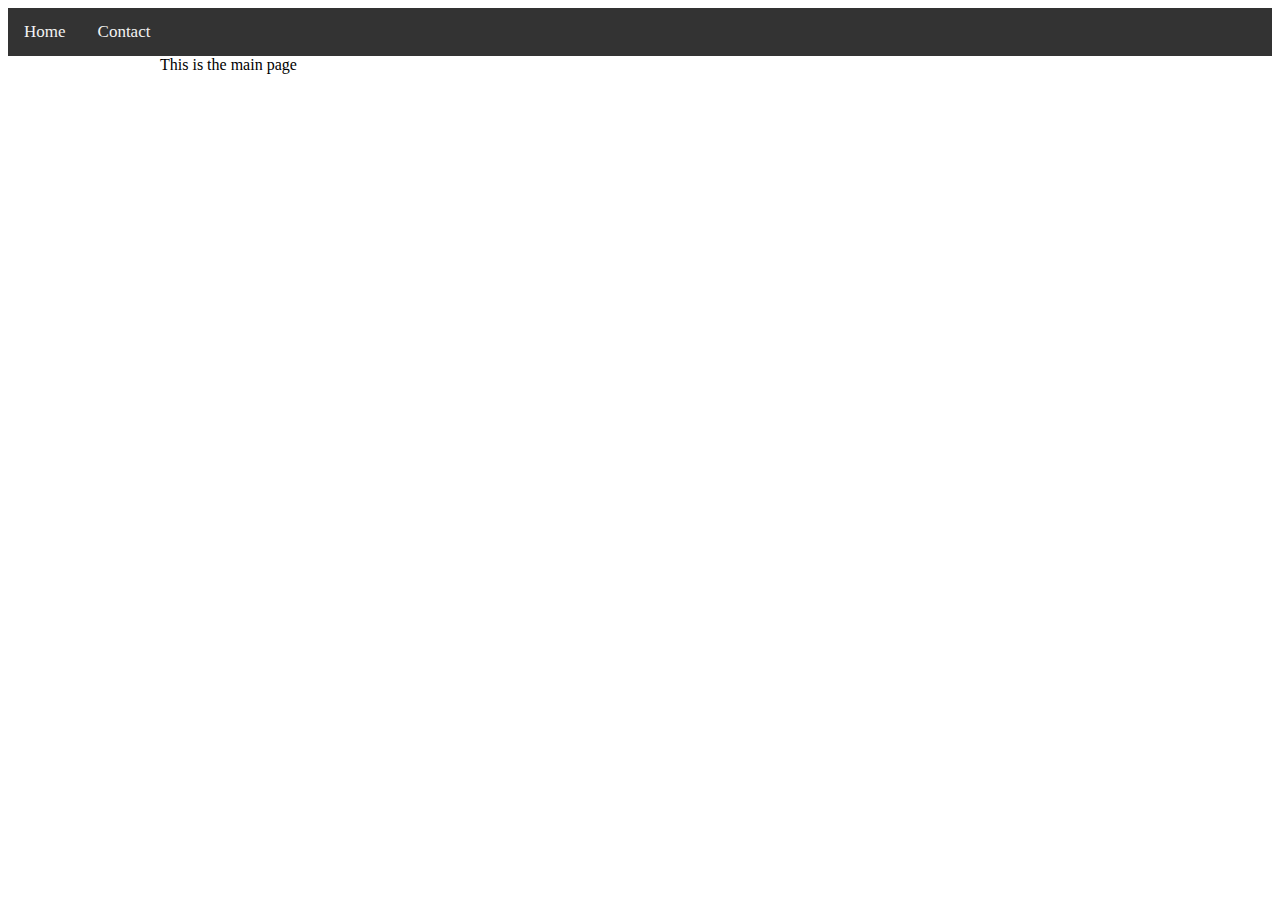
==== index.html @ d89e0987 "Added dynamic page switch" ====
<!doctype html>

<html lang="en">
<head>
  <meta charset="utf-8">

  <title>Mike Pieters</title>
  <meta name="description" content="Mike Pieters">
  <meta name="author" content="Mike Pieters">
  <link rel="stylesheet" href="css/styles.css">

  <script src="https://code.jquery.com/jquery-3.4.1.js"></script>

  <script type="text/javascript">
    $(document).ready(function(){
         $("#contact-button").click(function(){
             $("#content").load("activities.html");
         });
    });
  </script>

</head>

<body>

  <nav>
    <a href="index.html">Home</a>
    <a id="contact-button" href="#">Contact</a>
  </nav>
  <main>


  <div class="content-wrapper">
      <div id="content">
        This is the main page
      </div>
    </main>


    <footer>
 
    </footer>

  </div>
</body>
</html>
---- css/styles.css ----
.content-wrapper {
    margin-right: auto;
    margin-left:  auto;
    max-width: 960px;
    padding-right: 10px;
    padding-left:  10px;
  }

  nav {
    background-color: #333;
    overflow: hidden;
  }
  
  /* Style the links inside the navigation bar */
  nav a {
    float: left;
    color: #f2f2f2;
    text-align: center;
    padding: 14px 16px;
    text-decoration: none;
    font-size: 17px;
  }
  
  /* Change the color of links on hover */
  nav a:hover {
    background-color: #ddd;
    color: black;
  }
  
  /* Add a color to the active/current link */
  nav a.active {
    background-color: #4CAF50;
    color: white;
  }
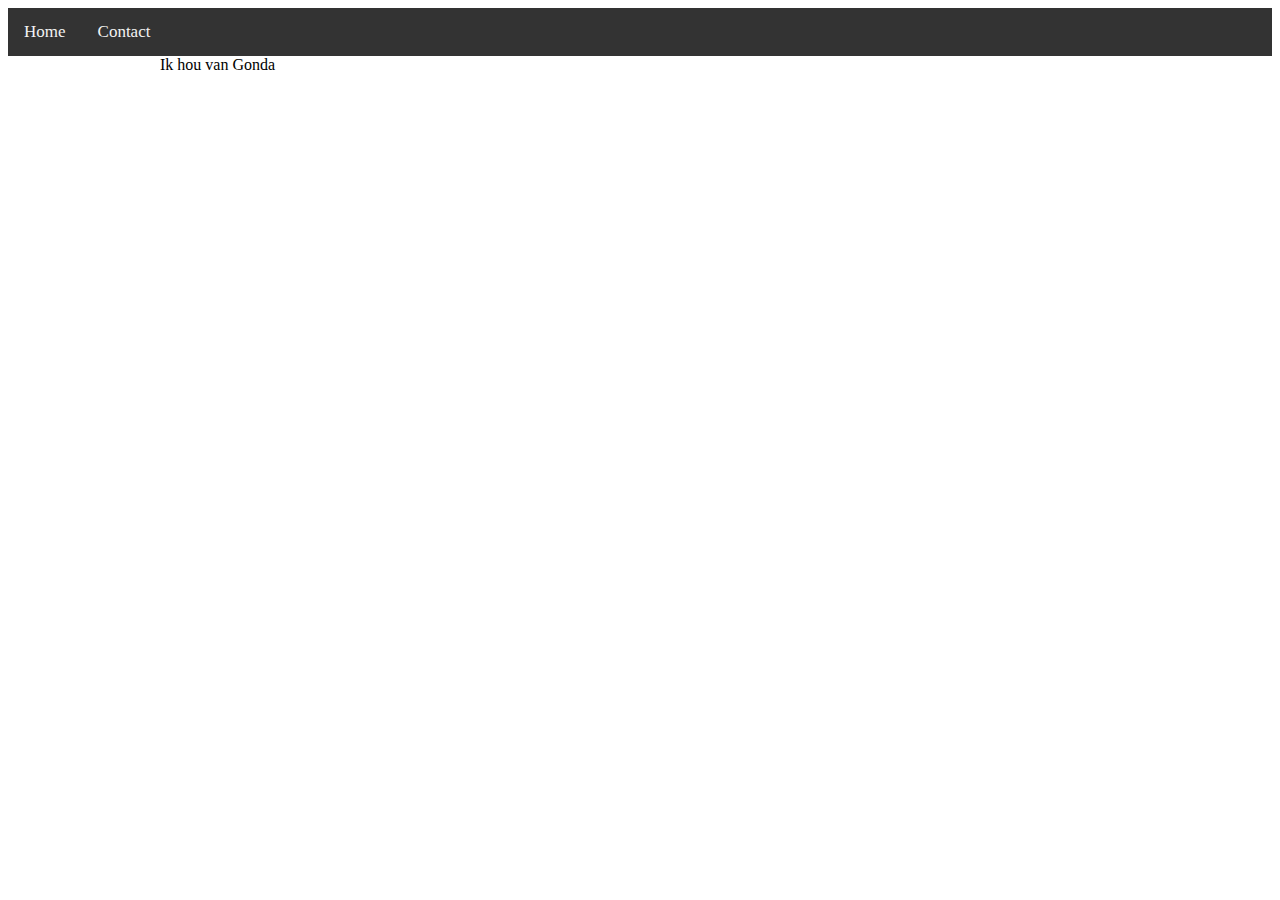
==== commit 4c4bf7b6: "Edited main page" ====
--- a/index.html
+++ b/index.html
@@ -14,7 +14,7 @@
   <script type="text/javascript">
     $(document).ready(function(){
          $("#contact-button").click(function(){
-             $("#content").load("activities.html");
+             $("#content").load("contact.html");
          });
     });
   </script>
@@ -32,7 +32,7 @@
 
   <div class="content-wrapper">
       <div id="content">
-        This is the main page
+        Ik hou van Gonda
       </div>
     </main>
 
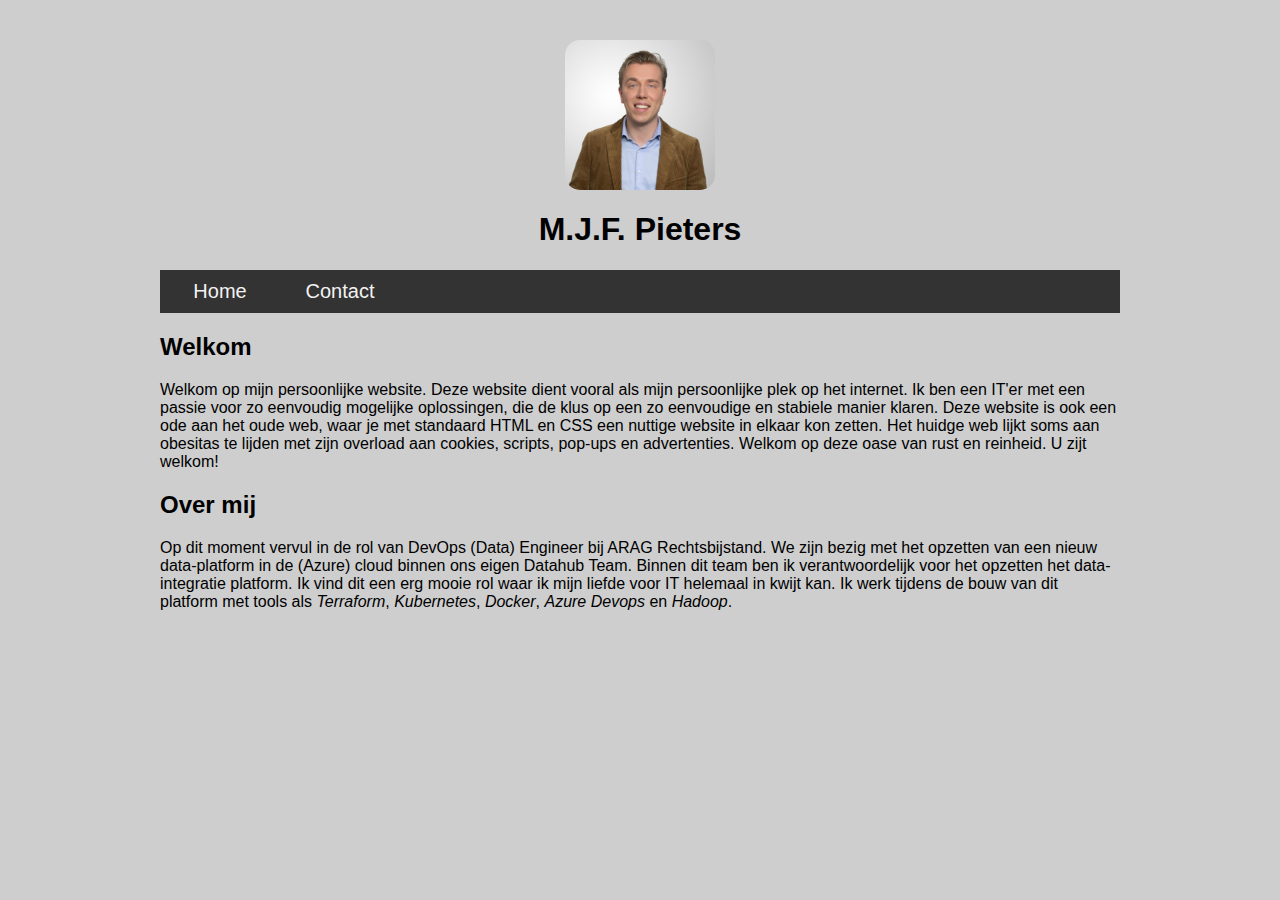
==== commit 8b6c137e: "First draft of design, added some home content" ====
--- a/index.html
+++ b/index.html
@@ -13,32 +13,35 @@
 
   <script type="text/javascript">
     $(document).ready(function(){
+        // When loading website 
+         $("main").load("home.html");
+        //When user clicks on home
+         $("#home-button").click(function(){
+             $("main").load("home.html");
+         });
+        //When user clicks on contact
          $("#contact-button").click(function(){
-             $("#content").load("contact.html");
+             $("main").load("contact.html");
          });
     });
   </script>
-
 </head>
 
 <body>
-
-  <nav>
-    <a href="index.html">Home</a>
-    <a id="contact-button" href="#">Contact</a>
-  </nav>
-  <main>
-
-
   <div class="content-wrapper">
-      <div id="content">
-        Ik hou van Gonda
+    <header>
+      <div id="header-wrapper">
+        <img src="img/profile_picture.jpg" alt="Profile Picture" height=150px>
+        <h1>M.J.F. Pieters</h1>
       </div>
+    </header>
+    <nav>
+      <a id="home-button" href="#">Home</a>
+      <a id="contact-button" href="#">Contact</a>
+    </nav>
+    <main>
     </main>
-
-
     <footer>
- 
     </footer>
 
   </div>
--- a/css/styles.css
+++ b/css/styles.css
@@ -1,35 +1,60 @@
+html{
+  background: rgb(206, 206, 206);
+}
 
-  .content-wrapper {
-    margin-right: auto;
-    margin-left:  auto;
-    max-width: 960px;
-    padding-right: 10px;
-    padding-left:  10px;
-  }
+body{
+  margin: 0;
+  font-family:'Segoe UI', Tahoma, Geneva, Verdana, sans-serif;
 
-  nav {
-    background-color: #333;
-    overflow: hidden;
-  }
-  
-  /* Style the links inside the navigation bar */
-  nav a {
-    float: left;
-    color: #f2f2f2;
-    text-align: center;
-    padding: 14px 16px;
-    text-decoration: none;
-    font-size: 17px;
-  }
-  
-  /* Change the color of links on hover */
-  nav a:hover {
-    background-color: #ddd;
-    color: black;
-  }
-  
-  /* Add a color to the active/current link */
-  nav a.active {
-    background-color: #4CAF50;
-    color: white;
-  }+}
+
+.content-wrapper {
+  margin-right: auto;
+  margin-left:  auto;
+  max-width: 960px;
+  padding-right: 40px;
+  padding-left:  40px;
+  padding-top: 40px;
+}
+
+nav {
+  background-color: #333;
+  overflow: hidden;
+  position: sticky;
+  top: 0px;
+}
+
+/* Style the links inside the navigation bar */
+nav a {
+  float: left;
+  color: #f2f2f2;
+  padding: 10px;
+  width: 100px;
+  text-decoration: none;
+  text-align: center;
+  font-size: 20px;
+}
+
+/* Change the color of links on hover */
+nav a:hover {
+  background-color: #ddd;
+  color: black;
+}
+
+/* Add a color to the active/current link */
+nav a.active {
+  background-color: #4CAF50;
+  color: white;
+}
+
+#header-wrapper img{
+  display: block;
+  margin-left: auto;
+  margin-right: auto;
+  border-radius: 10%;
+}
+
+#header-wrapper{
+  text-align: center;
+}
+
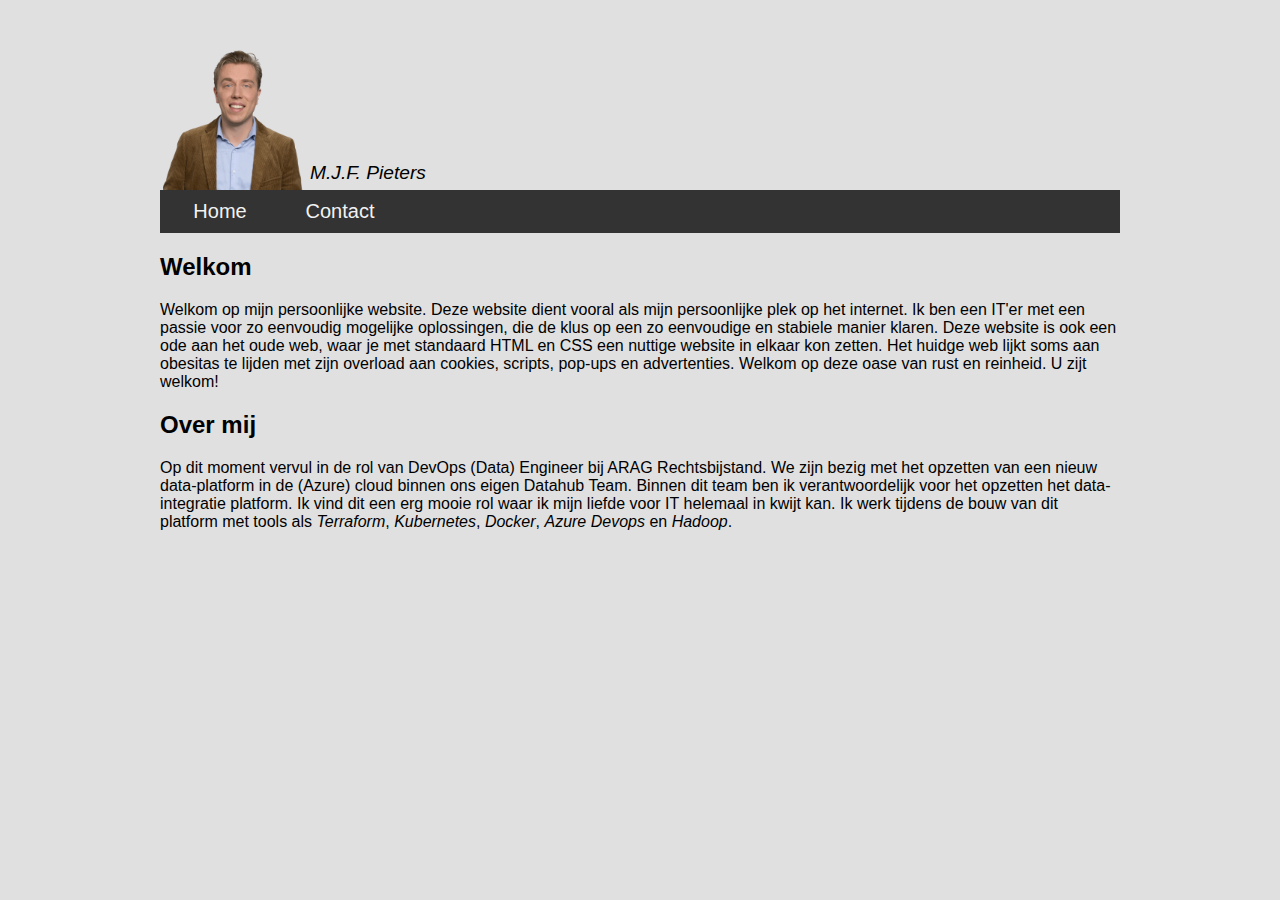
==== commit 6c67523b: "Added me as "waiter"" ====
--- a/index.html
+++ b/index.html
@@ -30,10 +30,8 @@
 <body>
   <div class="content-wrapper">
     <header>
-      <div id="header-wrapper">
-        <img src="img/profile_picture.jpg" alt="Profile Picture" height=150px>
-        <h1>M.J.F. Pieters</h1>
-      </div>
+        <img src="img/profile_picture.png" alt="Profile Picture" height=150px>
+        <span>M.J.F. Pieters</span>
     </header>
     <nav>
       <a id="home-button" href="#">Home</a>
--- a/css/styles.css
+++ b/css/styles.css
@@ -1,5 +1,5 @@
 html{
-  background: rgb(206, 206, 206);
+  background: rgb(224, 224, 224);
 }
 
 body{
@@ -18,10 +18,12 @@
 }
 
 nav {
+  clear: both;
   background-color: #333;
   overflow: hidden;
   position: sticky;
   top: 0px;
+  display:block;
 }
 
 /* Style the links inside the navigation bar */
@@ -47,14 +49,17 @@
   color: white;
 }
 
-#header-wrapper img{
-  display: block;
-  margin-left: auto;
-  margin-right: auto;
-  border-radius: 10%;
+
+header{
+position: relative;
+margin-bottom: -4px;
 }
 
-#header-wrapper{
-  text-align: center;
+
+header span{
+  bottom: 10px;
+  font-size: larger;
+  position: absolute;
+  font-style: italic;
 }
 
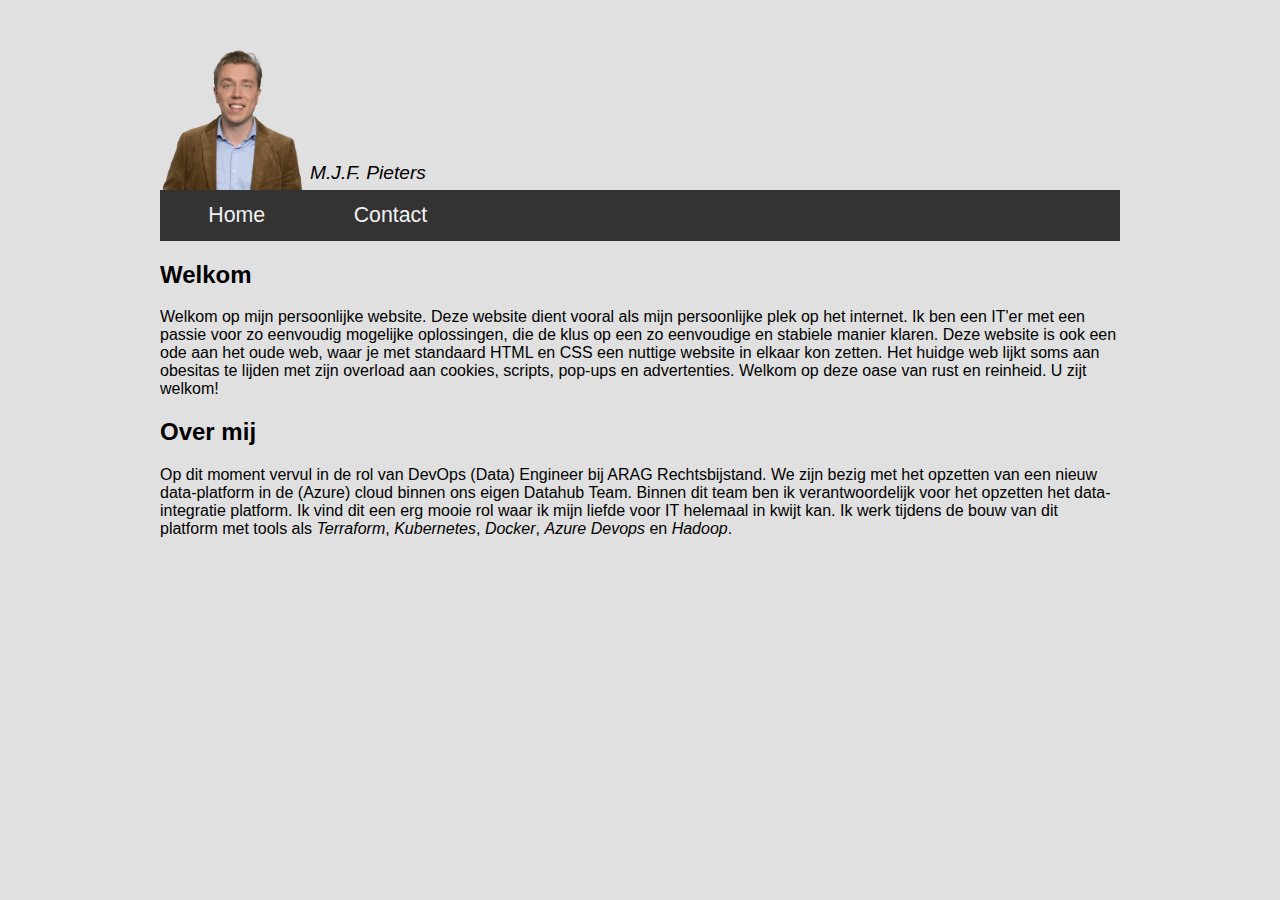
==== commit 1e8b26b3: "Changed to viewport width" ====
--- a/index.html
+++ b/index.html
@@ -30,7 +30,7 @@
 <body>
   <div class="content-wrapper">
     <header>
-        <img src="img/profile_picture.png" alt="Profile Picture" height=150px>
+        <img src="img/profile_picture.png" alt="Profile Picture" height=150vw>
         <span>M.J.F. Pieters</span>
     </header>
     <nav>
--- a/css/styles.css
+++ b/css/styles.css
@@ -1,5 +1,5 @@
 html{
-  background: rgb(224, 224, 224);
+  background: rgba(224, 224, 224);
 }
 
 body{
@@ -30,11 +30,11 @@
 nav a {
   float: left;
   color: #f2f2f2;
-  padding: 10px;
-  width: 100px;
+  padding: 1vw;
+  width: 10vw;
   text-decoration: none;
   text-align: center;
-  font-size: 20px;
+  font-size: 16pt;
 }
 
 /* Change the color of links on hover */
@@ -45,7 +45,6 @@
 
 /* Add a color to the active/current link */
 nav a.active {
-  background-color: #4CAF50;
   color: white;
 }
 
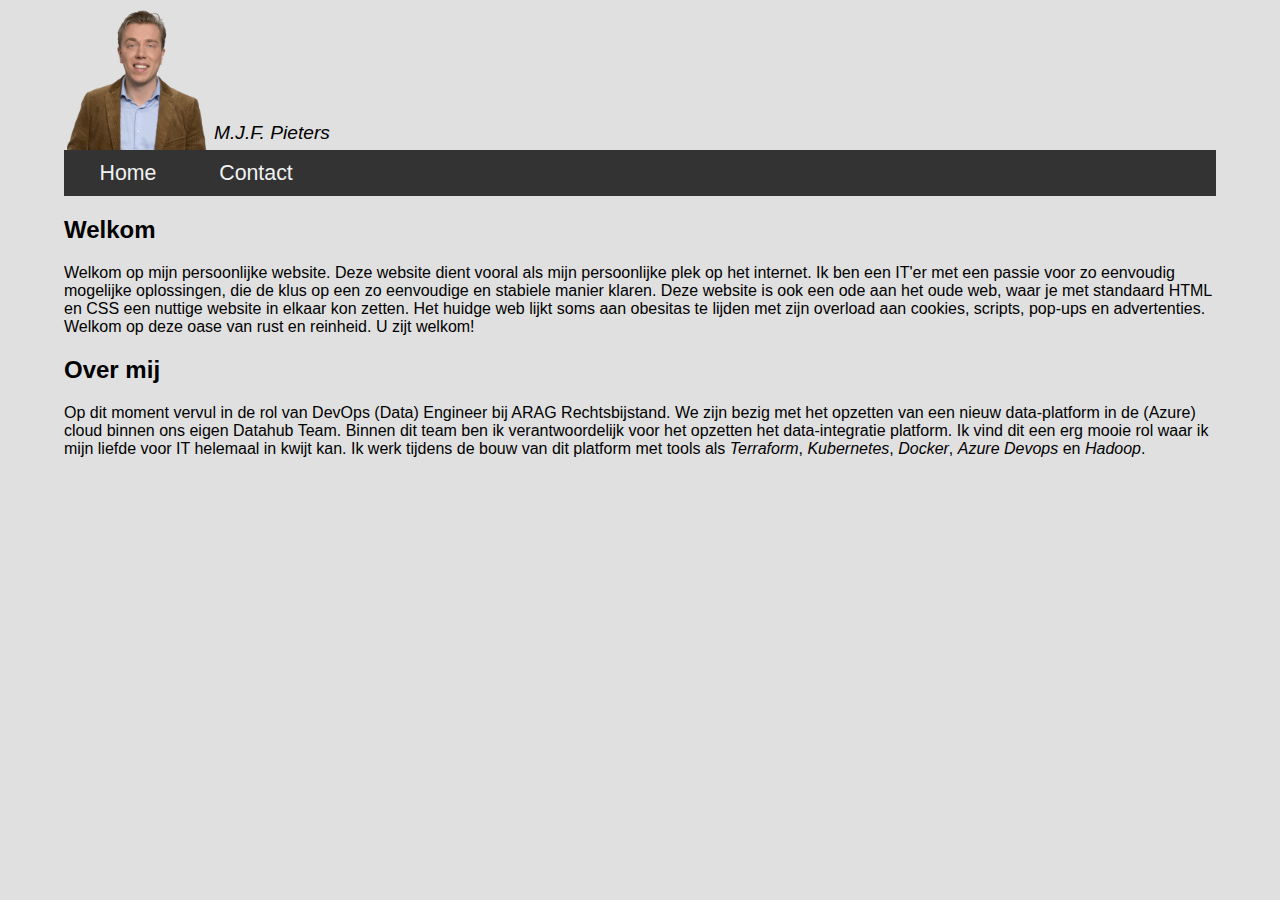
==== commit c6ae5492: "Update for mobile devices" ====
--- a/index.html
+++ b/index.html
@@ -3,41 +3,44 @@
 <html lang="en">
 <head>
   <meta charset="utf-8">
-
+  <meta name="viewport" content="width=device-width, initial-scale=1, minimum-scale=1" />
   <title>Mike Pieters</title>
   <meta name="description" content="Mike Pieters">
   <meta name="author" content="Mike Pieters">
   <link rel="stylesheet" href="css/styles.css">
-
-  <script src="https://code.jquery.com/jquery-3.4.1.js"></script>
-
-  <script type="text/javascript">
-    $(document).ready(function(){
-        // When loading website 
-         $("main").load("home.html");
-        //When user clicks on home
-         $("#home-button").click(function(){
-             $("main").load("home.html");
-         });
-        //When user clicks on contact
-         $("#contact-button").click(function(){
-             $("main").load("contact.html");
-         });
-    });
-  </script>
 </head>
 
 <body>
   <div class="content-wrapper">
     <header>
-        <img src="img/profile_picture.png" alt="Profile Picture" height=150vw>
+        <img id='profile-image' src="img/profile_picture.png" alt="Profile Picture" height=150vw>
         <span>M.J.F. Pieters</span>
     </header>
     <nav>
-      <a id="home-button" href="#">Home</a>
-      <a id="contact-button" href="#">Contact</a>
+      <a id="home-button" href="./index.html">Home</a>
+      <a id="contact-button" href="./contact.html">Contact</a>
     </nav>
     <main>
+      <h2>
+        Welkom
+       </h2>
+       <p>
+       Welkom op mijn persoonlijke website. 
+       Deze website dient vooral als mijn persoonlijke plek op het internet. 
+       Ik ben een IT'er met een passie voor zo eenvoudig mogelijke oplossingen, die de klus op een zo eenvoudige en stabiele manier klaren. 
+       Deze website is ook een ode aan het oude web, waar je met standaard HTML en CSS een nuttige website in elkaar kon zetten. 
+       Het huidge web lijkt soms aan obesitas te lijden met zijn overload aan cookies, scripts, pop-ups en advertenties. Welkom op deze oase van rust en reinheid. U zijt welkom! 
+       </p>
+       
+          
+       <h2>Over mij</h2>
+       <p>
+       Op dit moment vervul in de rol van DevOps (Data) Engineer bij ARAG Rechtsbijstand. 
+       We zijn bezig met het opzetten van een nieuw data-platform in de (Azure) cloud binnen ons eigen Datahub Team.
+       Binnen dit team ben ik verantwoordelijk voor het opzetten het data-integratie platform. Ik vind dit een erg mooie rol waar ik mijn liefde voor IT helemaal in kwijt kan. 
+       Ik werk tijdens de bouw van dit platform met tools als <i>Terraform</i>, <i>Kubernetes</i>, <i>Docker</i>, <i>Azure Devops</i> en <i>Hadoop</i>.
+       </p>
+       
     </main>
     <footer>
     </footer>
--- a/css/styles.css
+++ b/css/styles.css
@@ -11,10 +11,8 @@
 .content-wrapper {
   margin-right: auto;
   margin-left:  auto;
-  max-width: 960px;
-  padding-right: 40px;
-  padding-left:  40px;
-  padding-top: 40px;
+  width: 90vw;
+ 
 }
 
 nav {
@@ -30,12 +28,14 @@
 nav a {
   float: left;
   color: #f2f2f2;
-  padding: 1vw;
   width: 10vw;
+  min-width: 100px;
+  padding: 0.5em 0 0.5em 0;
   text-decoration: none;
   text-align: center;
   font-size: 16pt;
 }
+
 
 /* Change the color of links on hover */
 nav a:hover {
@@ -47,6 +47,7 @@
 nav a.active {
   color: white;
 }
+
 
 
 header{
@@ -62,3 +63,14 @@
   font-style: italic;
 }
 
+
+/* Extra small devices (phones, 600px and down) */
+@media (max-width: 600px) {
+
+  nav a {
+    width: 100%;
+    border-bottom: 1px solid white;
+  }
+  
+}
+
